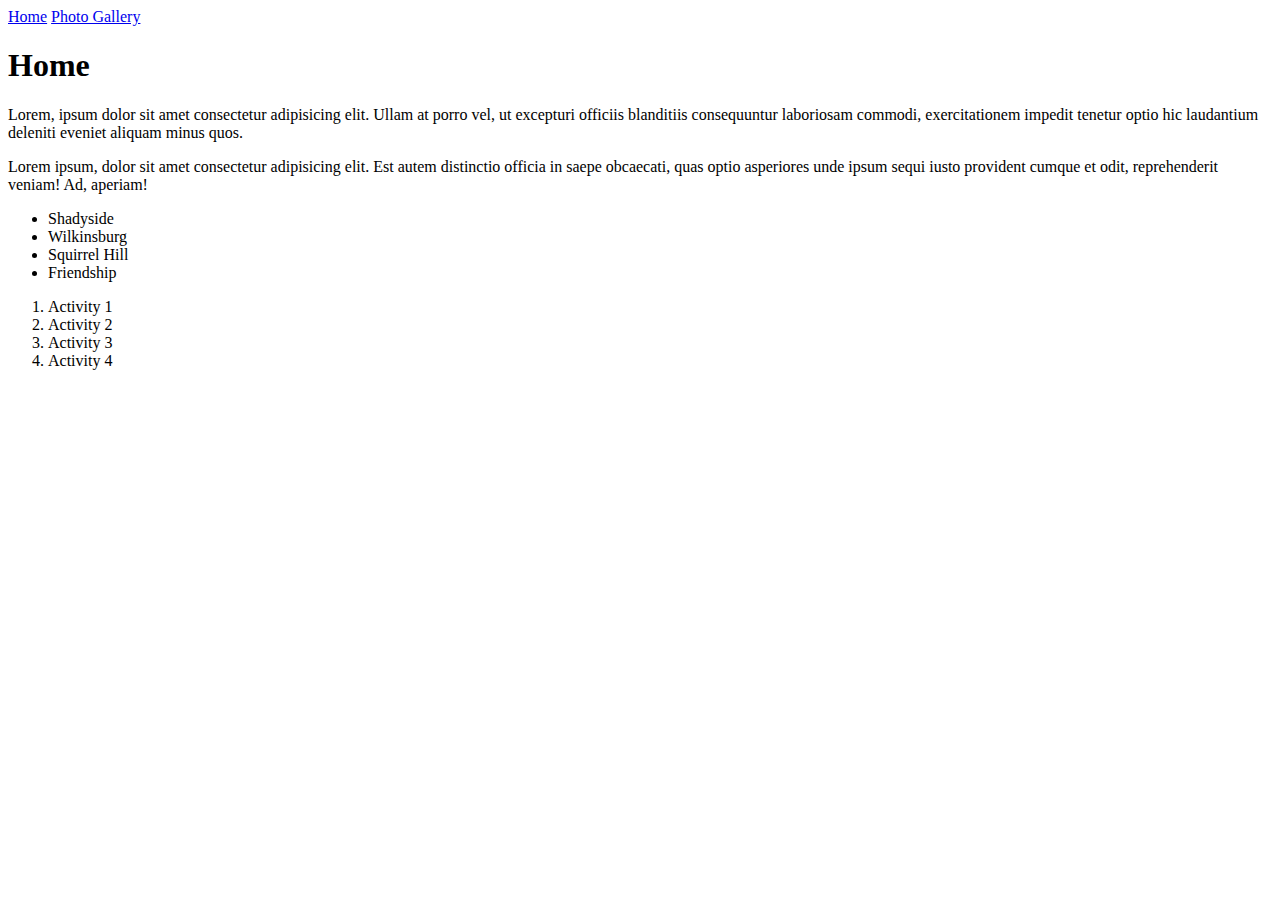
==== index.html @ 52a6f171 "Initial File" ====
<!DOCTYPE html>
<html lang="en">
<head>
    <meta charset="UTF-8">
    <meta http-equiv="X-UA-Compatible" content="IE=edge">
    <meta name="viewport" content="width=device-width, initial-scale=1.0">
    <title>Home|Simple Travel Site</title>
</head>
<body>
    <header>
        <a href="index.html">Home</a>
        </a>
        <a href="photo-gallery.html">Photo Gallery</a>

    </header>
    <main>
        <h1>Home</h1>  
        
        <div title="introduction"> Lorem, ipsum dolor sit amet consectetur adipisicing elit. Ullam at porro vel, ut excepturi officiis blanditiis consequuntur laboriosam commodi, exercitationem impedit tenetur optio hic laudantium deleniti eveniet aliquam minus quos.</div>
       
        <p>Lorem ipsum, dolor sit amet consectetur adipisicing elit. Est autem distinctio officia in saepe obcaecati, quas optio asperiores unde ipsum sequi iusto provident cumque et odit, reprehenderit veniam! Ad, aperiam!</p>    
    </main>
    <ul>
        <li>Shadyside</li>
        <li>Wilkinsburg</li>
        <li>Squirrel Hill</li>
        <li>Friendship</li>
    </ul>

    <ol>
        <li>Activity 1</li>
        <li>Activity 2</li>
        <li>Activity 3</li>
        <li>Activity 4</li>

    </ol>
    

    <footer>

    </footer>
</body>
</html>
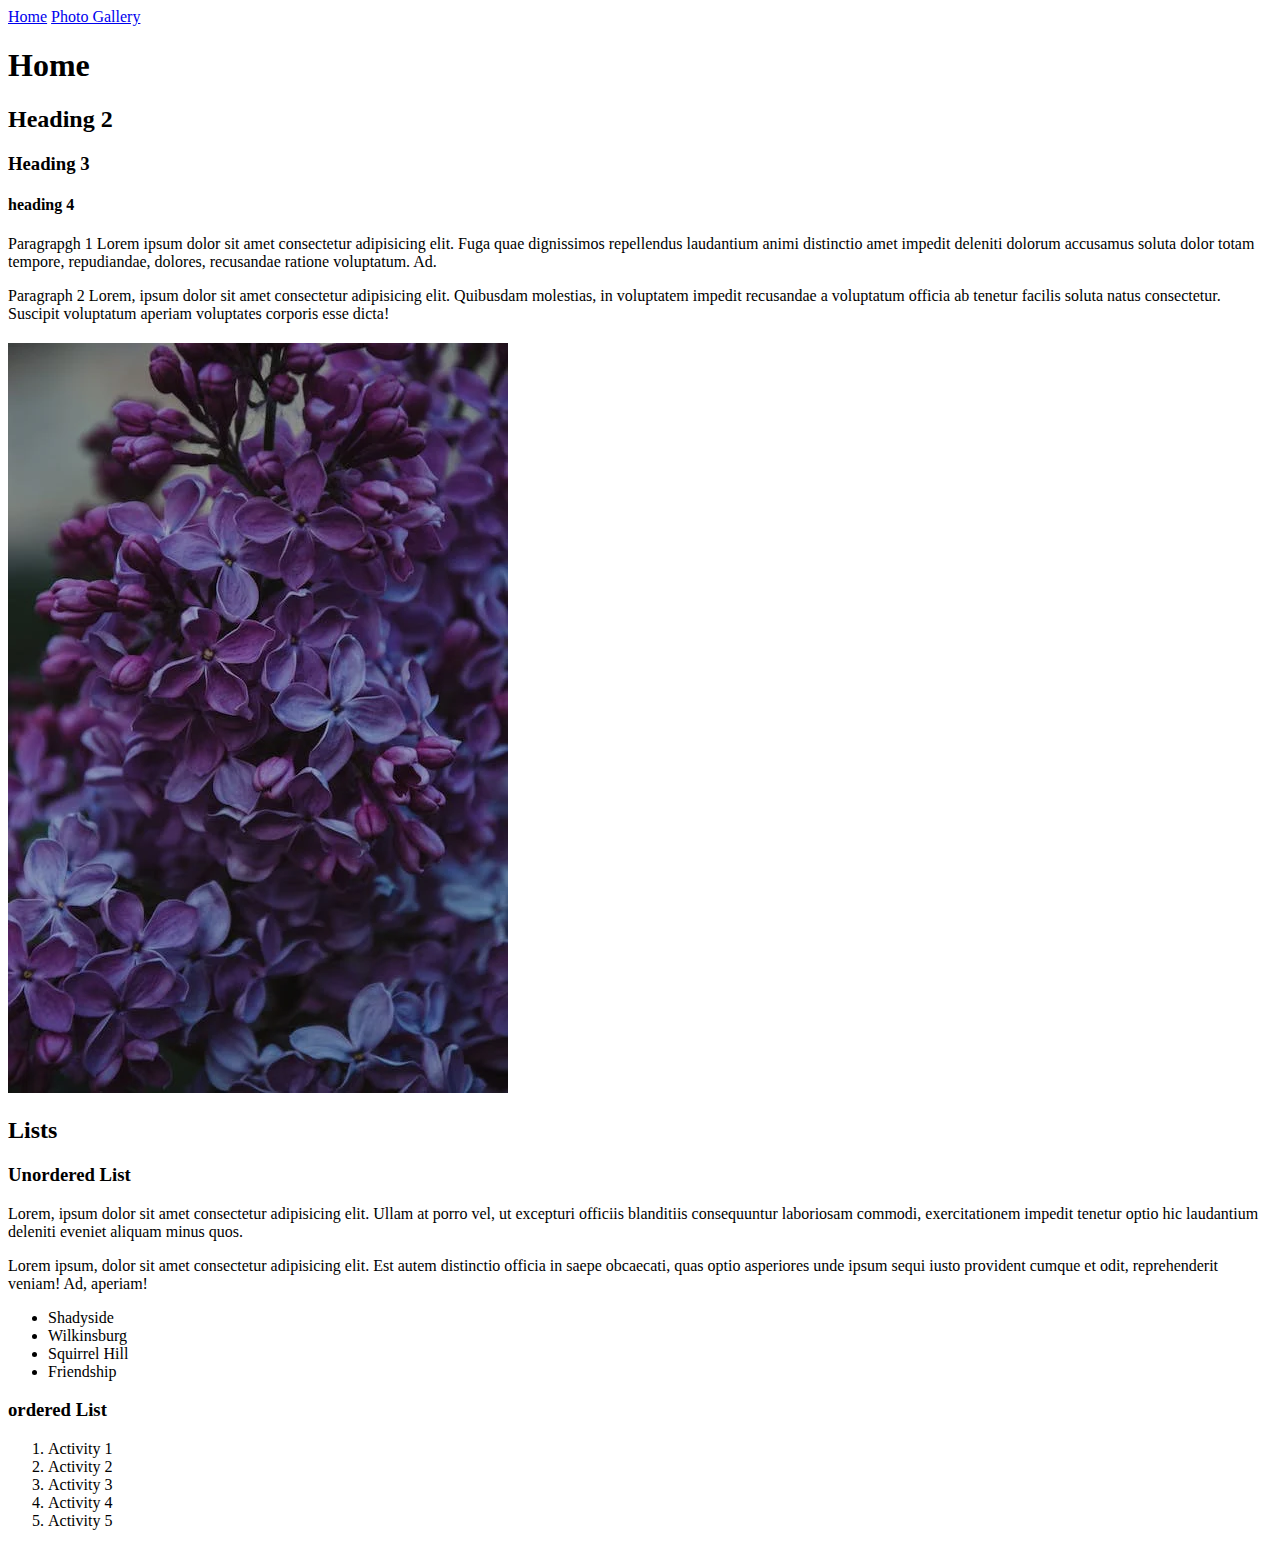
==== commit e91ada40: "Initial Commit" ====
--- a/index.html
+++ b/index.html
@@ -14,25 +14,39 @@
 
     </header>
     <main>
-        <h1>Home</h1>  
+        <h1>Home</h1>
+        <h2>Heading 2</h2>
+        <h3>Heading 3</h3>
+        <h4>heading 4</h4>
+
+        <p> Paragrapgh 1 Lorem ipsum dolor sit amet consectetur adipisicing elit. Fuga quae dignissimos repellendus laudantium animi distinctio amet impedit deleniti dolorum accusamus soluta dolor totam tempore, repudiandae, dolores, recusandae ratione voluptatum. Ad.</p>
+        <p> Paragraph 2 Lorem, ipsum dolor sit amet consectetur adipisicing elit. Quibusdam molestias, in voluptatem impedit recusandae a voluptatum officia ab tenetur facilis soluta natus consectetur. Suscipit voluptatum aperiam voluptates corporis esse dicta!</p>
         
+        <h2></h2>
+        <a href="https"></a>
+        <img src="images/Flowers" alt="">
+        
+        
+        <h2>Lists</h2>
+        <h3> Unordered List</h3>
         <div title="introduction"> Lorem, ipsum dolor sit amet consectetur adipisicing elit. Ullam at porro vel, ut excepturi officiis blanditiis consequuntur laboriosam commodi, exercitationem impedit tenetur optio hic laudantium deleniti eveniet aliquam minus quos.</div>
        
         <p>Lorem ipsum, dolor sit amet consectetur adipisicing elit. Est autem distinctio officia in saepe obcaecati, quas optio asperiores unde ipsum sequi iusto provident cumque et odit, reprehenderit veniam! Ad, aperiam!</p>    
     </main>
+    
     <ul>
         <li>Shadyside</li>
         <li>Wilkinsburg</li>
         <li>Squirrel Hill</li>
         <li>Friendship</li>
     </ul>
-
+    <h3>ordered List</h3>
     <ol>
         <li>Activity 1</li>
         <li>Activity 2</li>
         <li>Activity 3</li>
         <li>Activity 4</li>
-
+        <li>Activity 5</li>
     </ol>
     
 
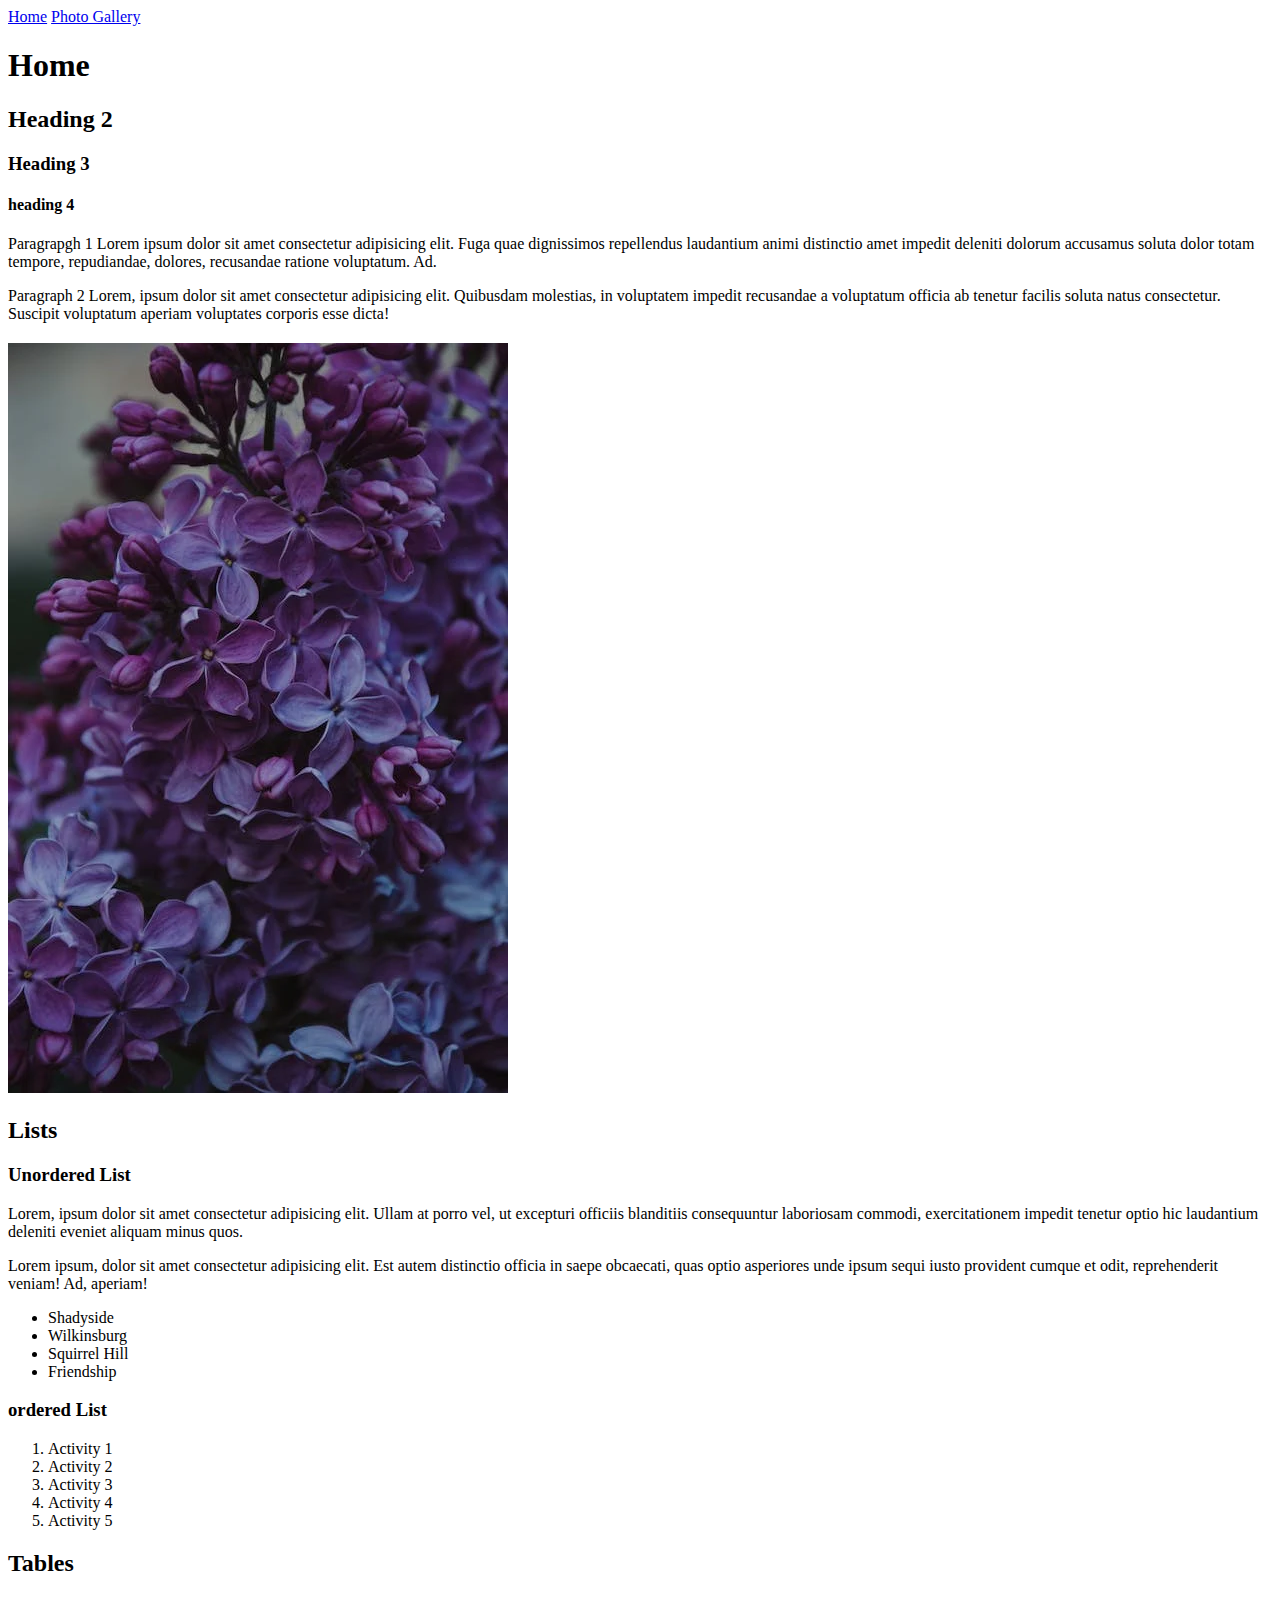
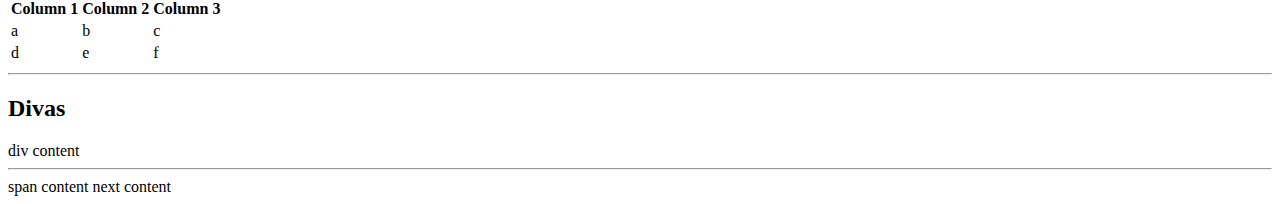
==== commit 36aff8fd: "Updates" ====
--- a/index.html
+++ b/index.html
@@ -18,6 +18,7 @@
         <h2>Heading 2</h2>
         <h3>Heading 3</h3>
         <h4>heading 4</h4>
+        <h4></h4>
 
         <p> Paragrapgh 1 Lorem ipsum dolor sit amet consectetur adipisicing elit. Fuga quae dignissimos repellendus laudantium animi distinctio amet impedit deleniti dolorum accusamus soluta dolor totam tempore, repudiandae, dolores, recusandae ratione voluptatum. Ad.</p>
         <p> Paragraph 2 Lorem, ipsum dolor sit amet consectetur adipisicing elit. Quibusdam molestias, in voluptatem impedit recusandae a voluptatum officia ab tenetur facilis soluta natus consectetur. Suscipit voluptatum aperiam voluptates corporis esse dicta!</p>
@@ -48,10 +49,38 @@
         <li>Activity 4</li>
         <li>Activity 5</li>
     </ol>
+    <h2>Tables</h2>
+    <table>
+     <tr> 
+        <th>Column 1</th>
+        <th>Column 2</th>
+        <th>Column 3</th>
+    </tr>
+    <tr>
+    <td>a</td>
+    <td>b</td>
+    <td>c</td>
+
+    </tr>
+     <td>d</td>
+     <td>e</td>
+     <td>f</td>
+    </table>
+
+    <hr>
+
+    <h2>Divas</h2>
+
+    <div>div content</div>
+    <hr>
+
+
+    <span>span content</span>
+    next content
     
-
     <footer>
-
+<a href=""></a>
     </footer>
 </body>
+
 </html>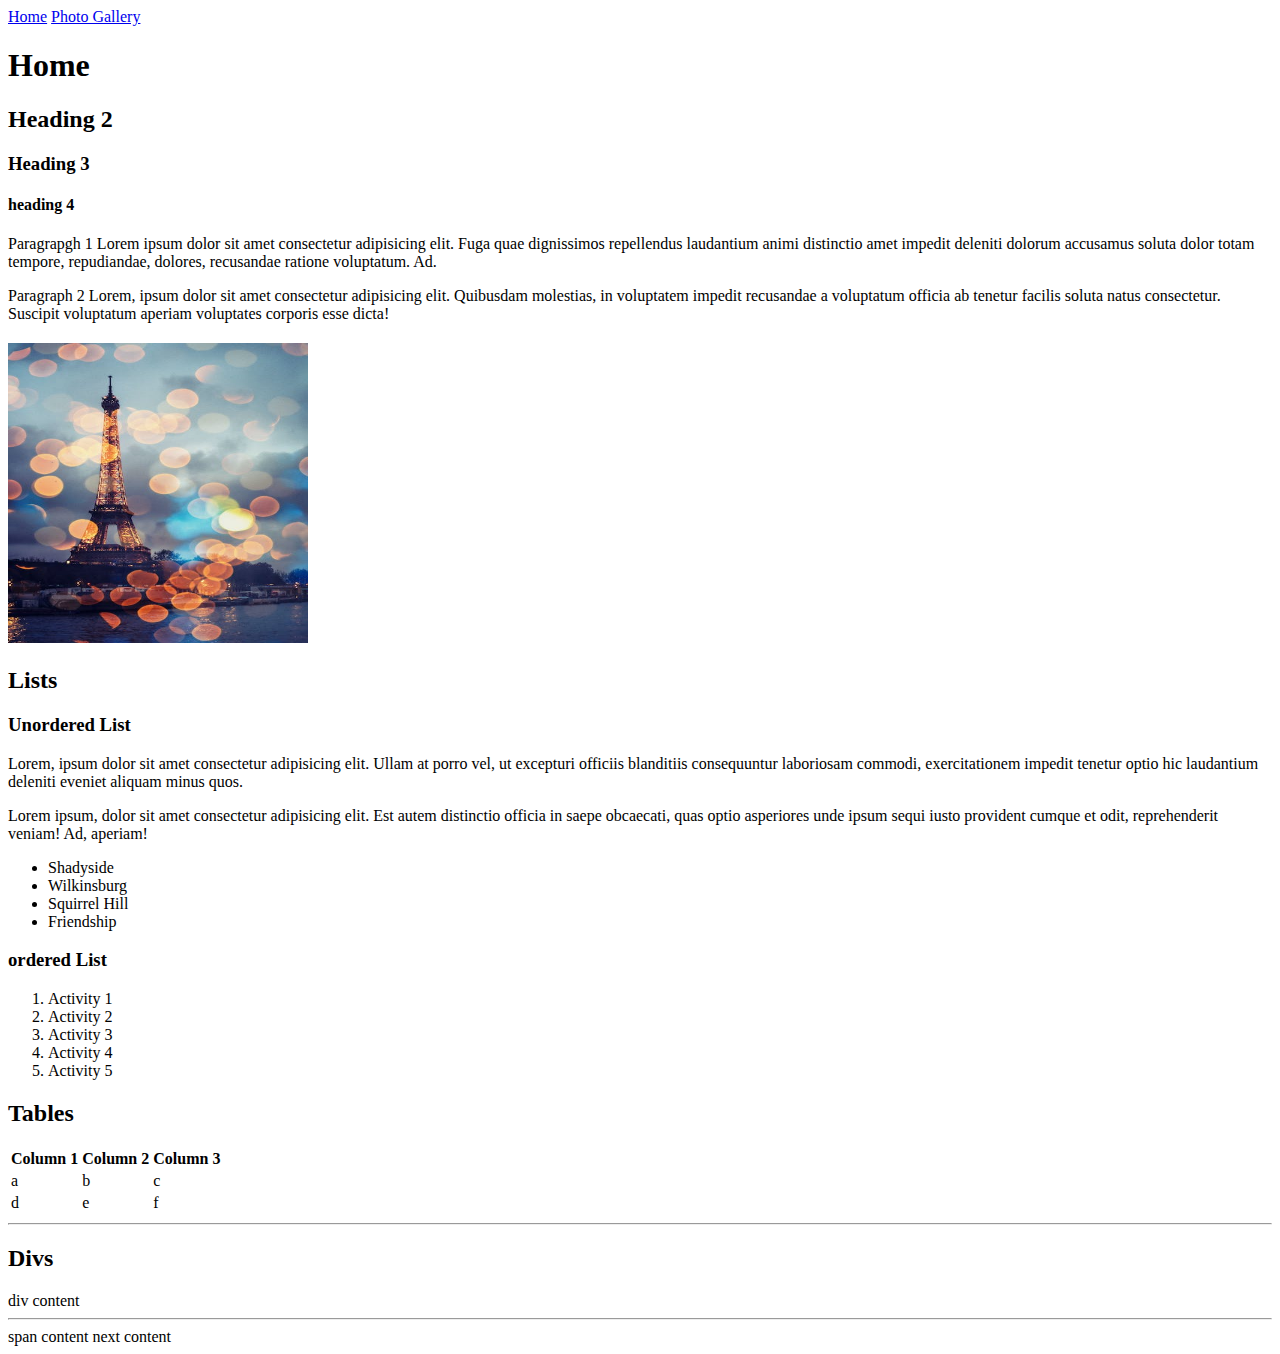
==== commit 63c7c0d0: "Going thru Chnges" ====
--- a/index.html
+++ b/index.html
@@ -25,7 +25,7 @@
         
         <h2></h2>
         <a href="https"></a>
-        <img src="images/Flowers" alt="">
+        <img src="images/Main Pic.jpg" alt="" width="300em" height="300em">
         
         
         <h2>Lists</h2>
@@ -69,7 +69,7 @@
 
     <hr>
 
-    <h2>Divas</h2>
+    <h2>Divs</h2>
 
     <div>div content</div>
     <hr>
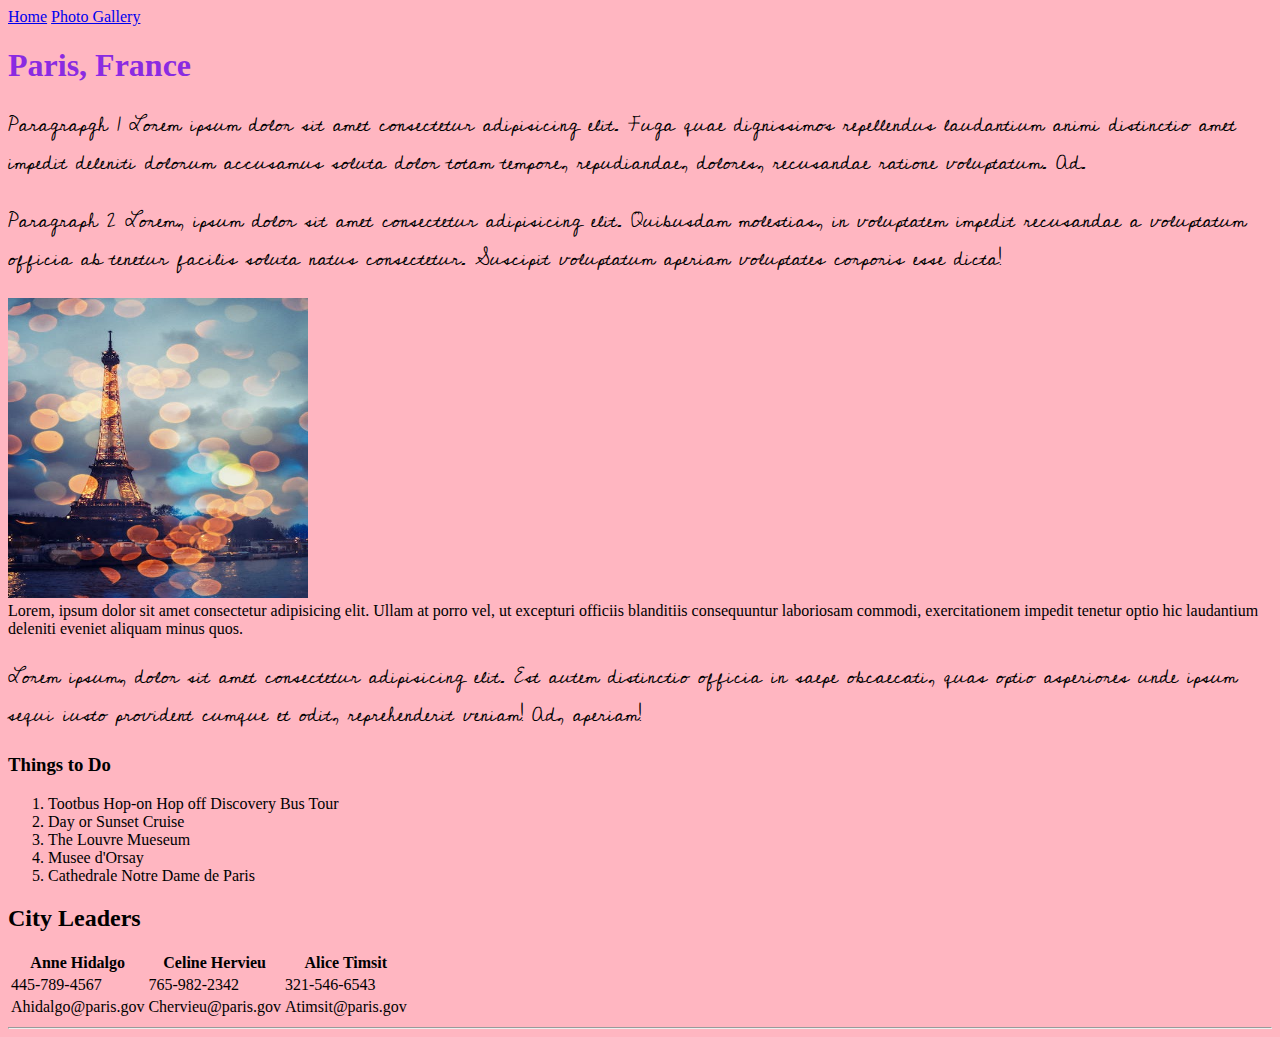
==== commit fa558600: "Html form ex" ====
--- a/index.html
+++ b/index.html
@@ -2,9 +2,10 @@
 <html lang="en">
 <head>
     <meta charset="UTF-8">
-    <meta http-equiv="X-UA-Compatible" content="IE=edge">
-    <meta name="viewport" content="width=device-width, initial-scale=1.0">
+    <meta http-equiv="X-UA-Compatible" content="IE=edge" />
+    <meta name="viewport" content="width=device-width, initial-scale=1.0" />
     <title>Home|Simple Travel Site</title>
+    <link rel="stylesheet" href="css/style.css">
 </head>
 <body>
     <header>
@@ -14,11 +15,8 @@
 
     </header>
     <main>
-        <h1>Home</h1>
-        <h2>Heading 2</h2>
-        <h3>Heading 3</h3>
-        <h4>heading 4</h4>
-        <h4></h4>
+        <h1>Paris, France</h1>
+        
 
         <p> Paragrapgh 1 Lorem ipsum dolor sit amet consectetur adipisicing elit. Fuga quae dignissimos repellendus laudantium animi distinctio amet impedit deleniti dolorum accusamus soluta dolor totam tempore, repudiandae, dolores, recusandae ratione voluptatum. Ad.</p>
         <p> Paragraph 2 Lorem, ipsum dolor sit amet consectetur adipisicing elit. Quibusdam molestias, in voluptatem impedit recusandae a voluptatum officia ab tenetur facilis soluta natus consectetur. Suscipit voluptatum aperiam voluptates corporis esse dicta!</p>
@@ -28,58 +26,47 @@
         <img src="images/Main Pic.jpg" alt="" width="300em" height="300em">
         
         
-        <h2>Lists</h2>
-        <h3> Unordered List</h3>
+       
         <div title="introduction"> Lorem, ipsum dolor sit amet consectetur adipisicing elit. Ullam at porro vel, ut excepturi officiis blanditiis consequuntur laboriosam commodi, exercitationem impedit tenetur optio hic laudantium deleniti eveniet aliquam minus quos.</div>
        
         <p>Lorem ipsum, dolor sit amet consectetur adipisicing elit. Est autem distinctio officia in saepe obcaecati, quas optio asperiores unde ipsum sequi iusto provident cumque et odit, reprehenderit veniam! Ad, aperiam!</p>    
     </main>
     
     <ul>
-        <li>Shadyside</li>
-        <li>Wilkinsburg</li>
-        <li>Squirrel Hill</li>
-        <li>Friendship</li>
+        
     </ul>
-    <h3>ordered List</h3>
+      <h3>Things to Do</h3>
     <ol>
-        <li>Activity 1</li>
-        <li>Activity 2</li>
-        <li>Activity 3</li>
-        <li>Activity 4</li>
-        <li>Activity 5</li>
+        <li>Tootbus Hop-on Hop off Discovery Bus Tour</li>
+        <li>Day or Sunset Cruise</li>
+        <li>The Louvre Mueseum </li>
+        <li>Musee d'Orsay</li>
+        <li>Cathedrale Notre Dame de Paris</li>
     </ol>
-    <h2>Tables</h2>
+    <h2>City Leaders</h2>
     <table>
      <tr> 
-        <th>Column 1</th>
-        <th>Column 2</th>
-        <th>Column 3</th>
+        <th>Anne Hidalgo</th>
+        <th>Celine Hervieu</th>
+        <th>Alice Timsit</th>
     </tr>
     <tr>
-    <td>a</td>
-    <td>b</td>
-    <td>c</td>
+    <td>445-789-4567</td>
+    <td>765-982-2342</td>
+    <td>321-546-6543</td>
 
     </tr>
-     <td>d</td>
-     <td>e</td>
-     <td>f</td>
+     <td>Ahidalgo@paris.gov</td>
+     <td>Chervieu@paris.gov</td>
+     <td>Atimsit@paris.gov</td>
     </table>
 
     <hr>
 
-    <h2>Divs</h2>
-
-    <div>div content</div>
-    <hr>
-
-
-    <span>span content</span>
-    next content
+    
     
     <footer>
-<a href=""></a>
+
     </footer>
 </body>
 
--- a/css/style.css
+++ b/css/style.css
@@ -0,0 +1,23 @@
+@import url('https://fonts.googleapis.com/css2?family=Cedarville+Cursive&display=swap');
+
+body{
+    background-color: lightpink;
+}
+h1 {
+    color:blueviolet;
+}
+p{
+    font-family:Cedarville Cursive;
+    font-size: 20px;
+}
+
+footer{
+margin-bottom: 30;
+}
+
+#message{
+    background-color: aqua;
+    white-space: normal;
+    text-align: justify;
+}
+ 
